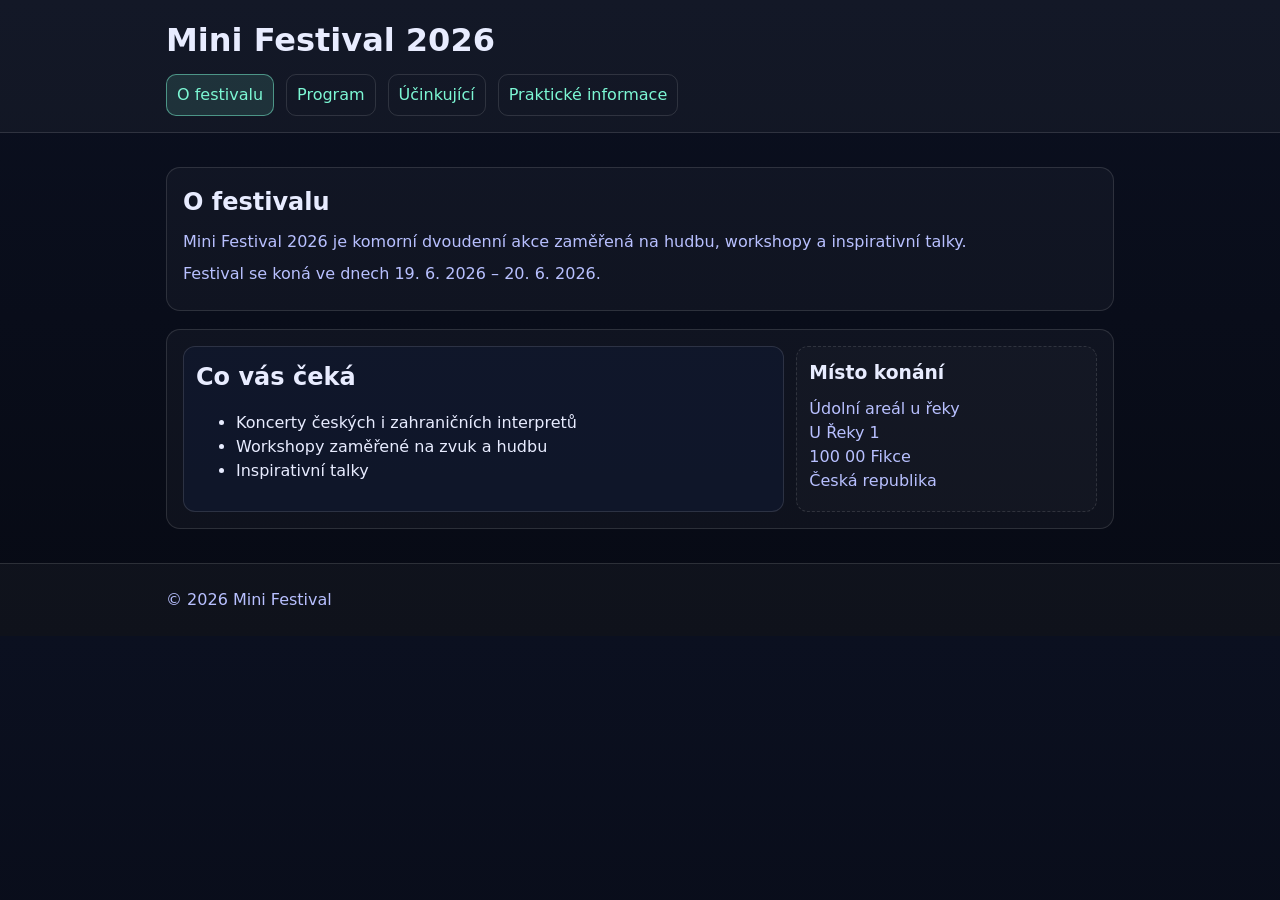
==== web/index.html @ cdbe6550 "hotový základ webu (podmínky splněné)" ====
<!DOCTYPE html>
<html lang="cs">
<head>
  <meta charset="UTF-8">

  <!-- POVINNÉ: title -->
  <title>Mini Festival 2026</title>

  <!-- POVINNÉ: meta description -->
  <meta name="description" content="Oficiální web Mini Festivalu 2026 – dvoudenní hudební a talk festival v přírodním areálu.">

  <!-- POVINNÉ: Open Graph minimum -->
  <meta property="og:title" content="Mini Festival 2026">
  <meta property="og:description" content="Dvoudenní hudební festival s koncerty, workshopy a talky.">
  <meta property="og:image" content="https://picsum.photos/1200/630">
  <meta property="og:type" content="website">

  <!-- POVINNÉ: externí CSS -->
  <link rel="stylesheet" href="style.css">

  <!-- POVINNÉ: JSON-LD (strukturovaná data pro festival) -->
  <script type="application/ld+json">
  {
    "@context": "https://schema.org",
    "@type": "Festival",
    "name": "Mini Festival 2026",
    "startDate": "2026-06-19",
    "endDate": "2026-06-20",
    "location": {
      "@type": "Place",
      "name": "Údolní areál u řeky",
      "address": {
        "@type": "PostalAddress",
        "streetAddress": "U Řeky 1",
        "addressLocality": "Fikce",
        "postalCode": "10000",
        "addressCountry": "CZ"
      }
    }
  }
  </script>
</head>

<body>

<!-- POVINNÉ: header -->
<header>
  <div class="container">
    <!-- POVINNÉ: h1 -->
    <h1>Mini Festival 2026</h1>

    <!-- POVINNÉ: nav -->
    <nav>
      <ul>
        <li><a href="index.html" aria-current="page">O festivalu</a></li>
        <li><a href="program.html">Program</a></li>
        <li><a href="performers.html">Účinkující</a></li>
        <li><a href="practical.html">Praktické informace</a></li>
      </ul>
    </nav>
  </div>
</header>

<!-- POVINNÉ: main -->
<main class="container">

  <!-- POVINNÉ: section -->
  <section>

    <!-- POVINNÉ: article -->
    <article>
      <h2>O festivalu</h2>

      <!-- POVINNÉ: p -->
      <p>Mini Festival 2026 je komorní dvoudenní akce zaměřená na hudbu, workshopy a inspirativní talky.</p>

      <!-- POVINNÉ: element time -->
      <p>
        Festival se koná ve dnech
        <time datetime="2026-06-19">19. 6. 2026</time> –
        <time datetime="2026-06-20">20. 6. 2026</time>.
      </p>
    </article>

  </section>

  <!-- POVINNÉ: druhá section -->
  <section class="grid">

    <!-- POVINNÉ: další article -->
    <article class="card">
      <h2>Co vás čeká</h2>

      <!-- POVINNÉ: ul + li -->
      <ul>
        <li>Koncerty českých i zahraničních interpretů</li>
        <li>Workshopy zaměřené na zvuk a hudbu</li>
        <li>Inspirativní talky</li>
      </ul>
    </article>

    <!-- POVINNÉ: aside -->
    <aside>
      <h3>Místo konání</h3>

      <!-- POVINNÉ: address -->
      <address>
        Údolní areál u řeky<br>
        U Řeky 1<br>
        100 00 Fikce<br>
        Česká republika
      </address>
    </aside>

  </section>

</main>

<!-- POVINNÉ: footer -->
<footer>
  <div class="container">
    <p>&copy; 2026 Mini Festival</p>
  </div>
</footer>

</body>
</html>
---- web/style.css ----
/* Baseline styling (no frameworks) */
:root{
  --bg:#0b1020;
  --panel:#111a33;
  --text:#e8ecff;
  --muted:#b8c0ff;
  --accent:#7cf7d4;
  --line:rgba(255,255,255,.12);
}

*{box-sizing:border-box}
html,body{margin:0;padding:0}
body{
  font-family:system-ui,-apple-system,Segoe UI,Roboto,Arial,sans-serif;
  line-height:1.5;
  color:var(--text);
  background:linear-gradient(180deg,var(--bg),#070a14);
}

a{color:var(--accent);text-decoration:none}
a:hover{text-decoration:underline}

header,footer{background:rgba(255,255,255,.03);border-bottom:1px solid var(--line)}
footer{border-top:1px solid var(--line);border-bottom:none}

.container{max-width:980px;margin:0 auto;padding:16px}

nav ul{list-style:none;margin:0;padding:0;display:flex;gap:12px;flex-wrap:wrap}
nav a{display:inline-block;padding:8px 10px;border:1px solid var(--line);border-radius:10px}
nav a[aria-current="page"]{background:rgba(124,247,212,.12);border-color:rgba(124,247,212,.5)}

main{padding:20px 0}
section{margin:18px 0;padding:16px;background:rgba(255,255,255,.03);border:1px solid var(--line);border-radius:14px}
h1,h2,h3{margin:0 0 10px 0}
p{margin:8px 0;color:var(--muted)}

.grid{display:grid;grid-template-columns:1fr;gap:12px}
@media (min-width: 760px){
  .grid{grid-template-columns:2fr 1fr}
}

.card{padding:12px;border:1px solid var(--line);border-radius:12px;background:rgba(17,26,51,.55)}
small{color:var(--muted)}

table{width:100%;border-collapse:collapse}
th,td{padding:10px;border-bottom:1px solid var(--line);text-align:left;vertical-align:top}
thead th{color:var(--text)}
.time{white-space:nowrap}

img{max-width:100%;height:auto;border-radius:12px;border:1px solid var(--line)}
address{font-style:normal;color:var(--muted)}
aside{padding:12px;border:1px dashed var(--line);border-radius:12px;background:rgba(255,255,255,.02)}
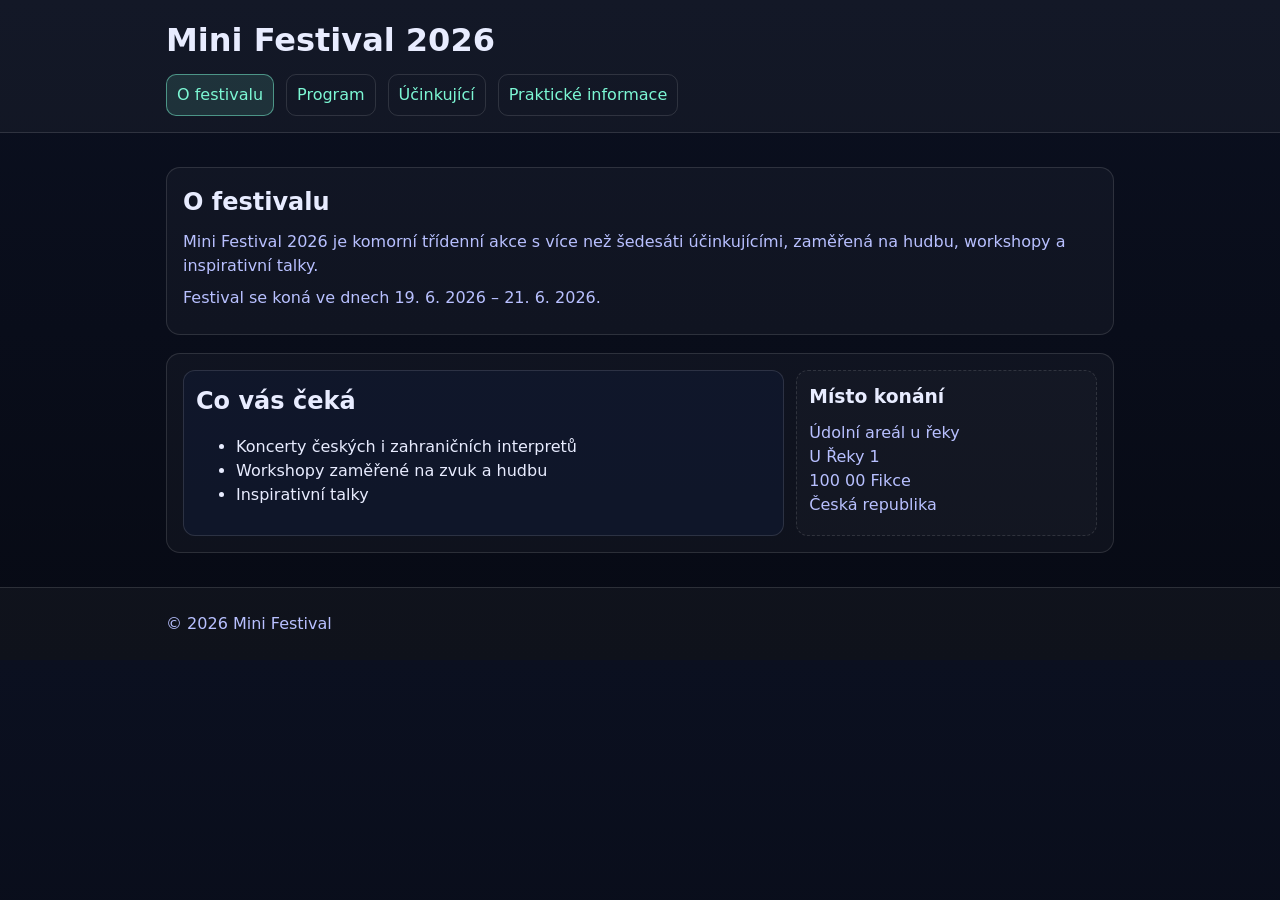
==== commit a52f647c: "mini_fest_extended" ====
--- a/web/index.html
+++ b/web/index.html
@@ -7,11 +7,11 @@
   <title>Mini Festival 2026</title>
 
   <!-- POVINNÉ: meta description -->
-  <meta name="description" content="Oficiální web Mini Festivalu 2026 – dvoudenní hudební a talk festival v přírodním areálu.">
+  <meta name="description" content="Oficiální web Mini Festivalu 2026 – třídenní hudební, workshop a talk festival s 60+ účinkujícími v přírodním areálu.">
 
   <!-- POVINNÉ: Open Graph minimum -->
   <meta property="og:title" content="Mini Festival 2026">
-  <meta property="og:description" content="Dvoudenní hudební festival s koncerty, workshopy a talky.">
+  <meta property="og:description" content="Třídenní hudební festival s 60+ koncerty, workshopy a talky.">
   <meta property="og:image" content="https://picsum.photos/1200/630">
   <meta property="og:type" content="website">
 
@@ -25,7 +25,7 @@
     "@type": "Festival",
     "name": "Mini Festival 2026",
     "startDate": "2026-06-19",
-    "endDate": "2026-06-20",
+    "endDate": "2026-06-21",
     "location": {
       "@type": "Place",
       "name": "Údolní areál u řeky",
@@ -72,13 +72,13 @@
       <h2>O festivalu</h2>
 
       <!-- POVINNÉ: p -->
-      <p>Mini Festival 2026 je komorní dvoudenní akce zaměřená na hudbu, workshopy a inspirativní talky.</p>
+      <p>Mini Festival 2026 je komorní třídenní akce s více než šedesáti účinkujícími, zaměřená na hudbu, workshopy a inspirativní talky.</p>
 
       <!-- POVINNÉ: element time -->
       <p>
         Festival se koná ve dnech
         <time datetime="2026-06-19">19. 6. 2026</time> –
-        <time datetime="2026-06-20">20. 6. 2026</time>.
+        <time datetime="2026-06-21">21. 6. 2026</time>.
       </p>
     </article>
 
